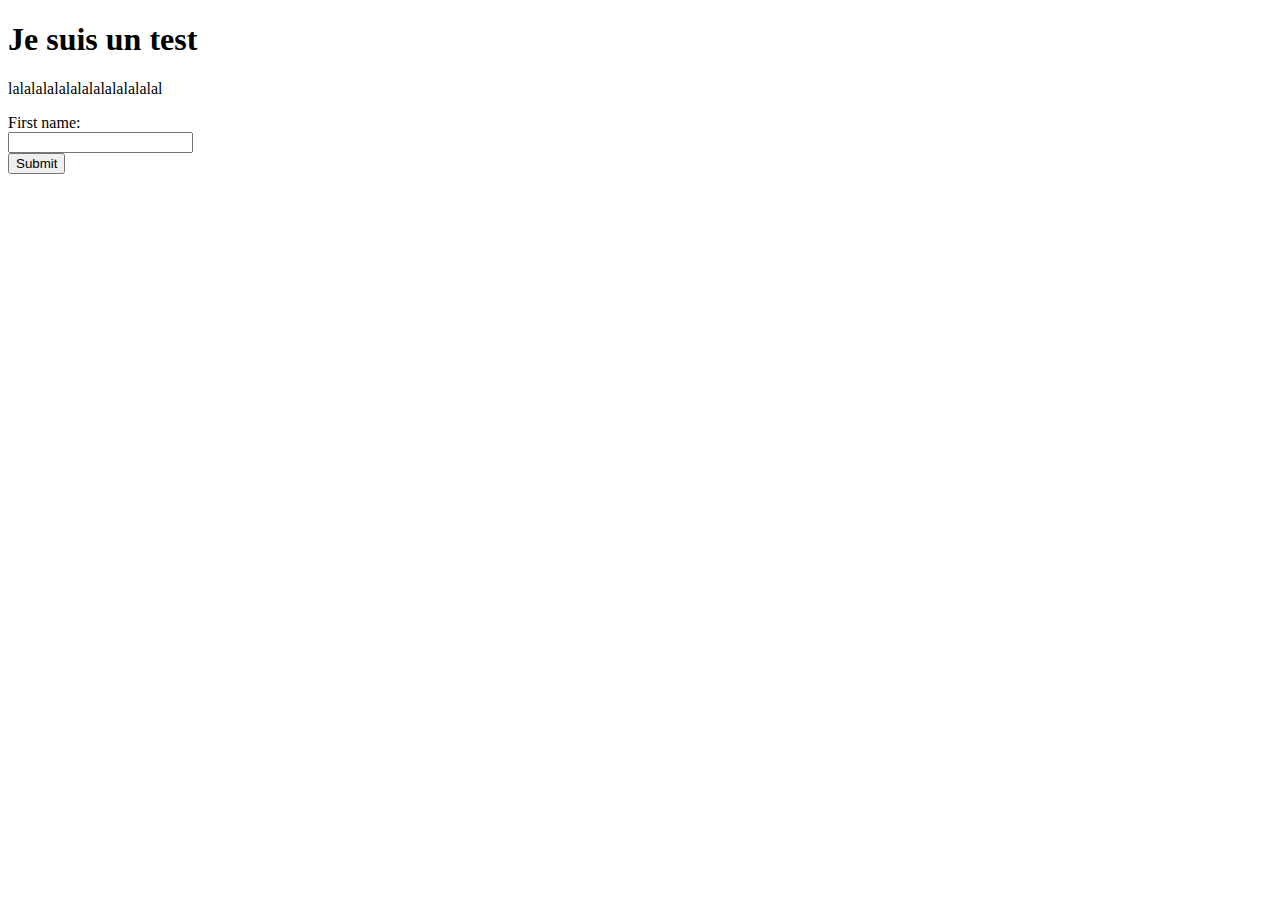
==== www/index.html @ 03c2c978 "fix: a lot of things" ====
<!DOCTYPE html>
<html lang="en">
<head>
	<meta charset="UTF-8">
	<title>TEST</title>
</head>
<body>
	<h1>Je suis un test</h1>
	<p>lalalalalalalalalalalalalal</p>
	<form>
		<label for="fname">First name:</label><br>
		<input type="text" id="fname" name="fname"><br>
		<input type="submit">
	  </form>
</body>
</html>
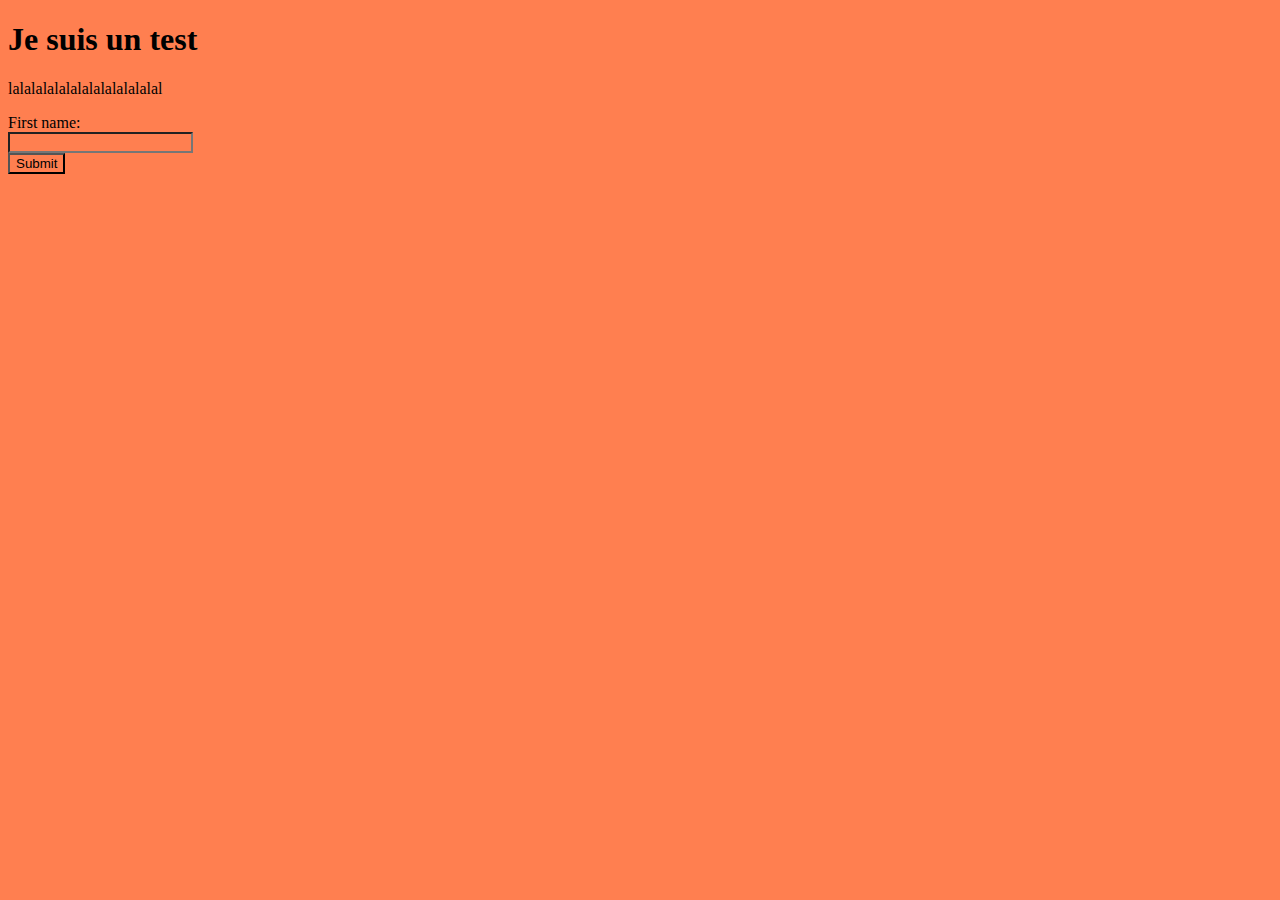
==== commit ccb34d39: "WAHOUUUUUUUUUUUUUUUUUUUUUUUUUUUUUUUU" ====
--- a/www/index.html
+++ b/www/index.html
@@ -3,6 +3,7 @@
 <head>
 	<meta charset="UTF-8">
 	<title>TEST</title>
+	<link href="style.css" rel="stylesheet">
 </head>
 <body>
 	<h1>Je suis un test</h1>
@@ -12,5 +13,7 @@
 		<input type="text" id="fname" name="fname"><br>
 		<input type="submit">
 	  </form>
+
+	  <script src="app.js"></script>
 </body>
 </html>--- a/www/style.css
+++ b/www/style.css
@@ -0,0 +1,3 @@
+* {
+	background: coral;
+}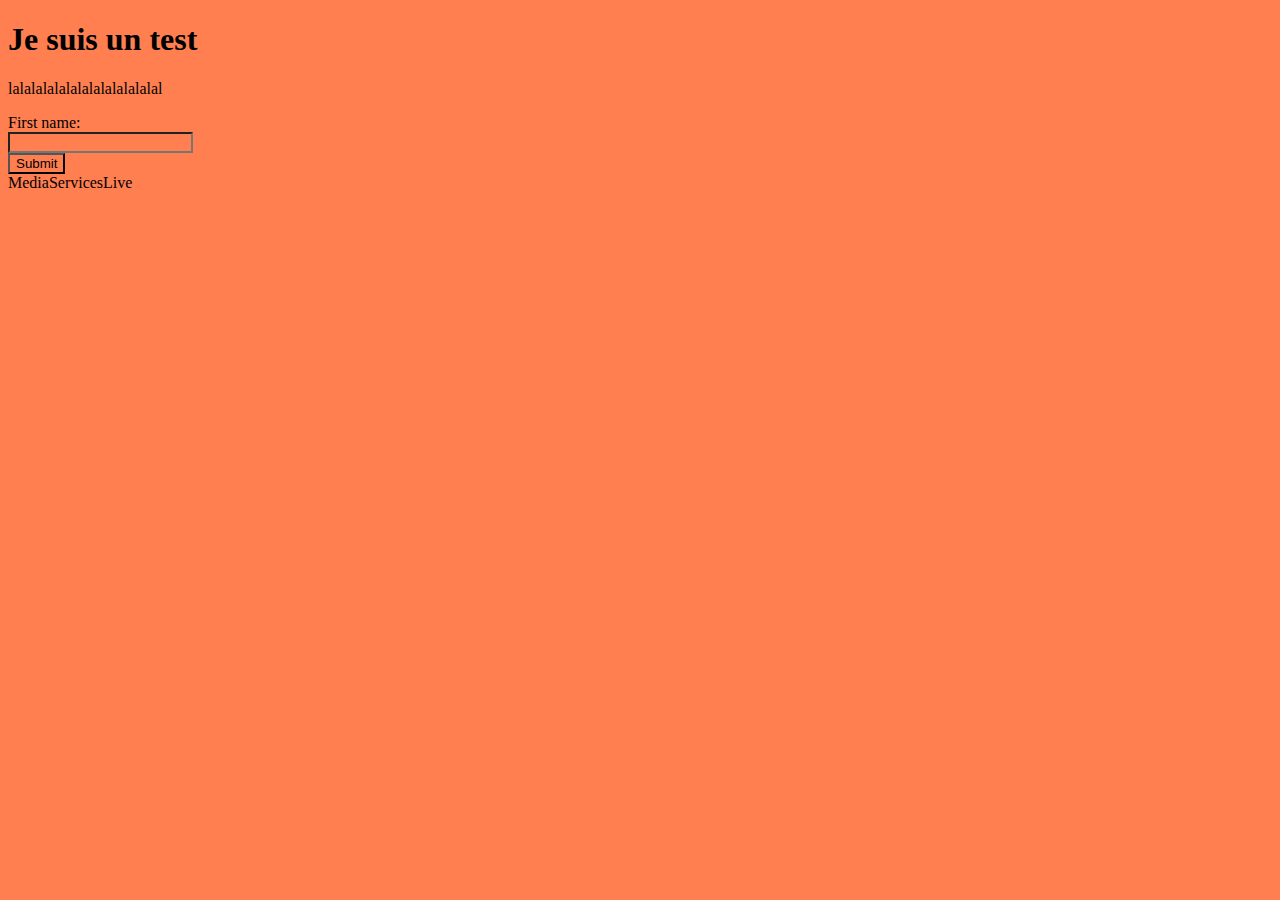
==== commit ef2abbc7: "good" ====
--- a/www/index.html
+++ b/www/index.html
@@ -16,4 +16,4 @@
 
 	  <script src="app.js"></script>
 </body>
-</html>+</html>MediaServicesLive